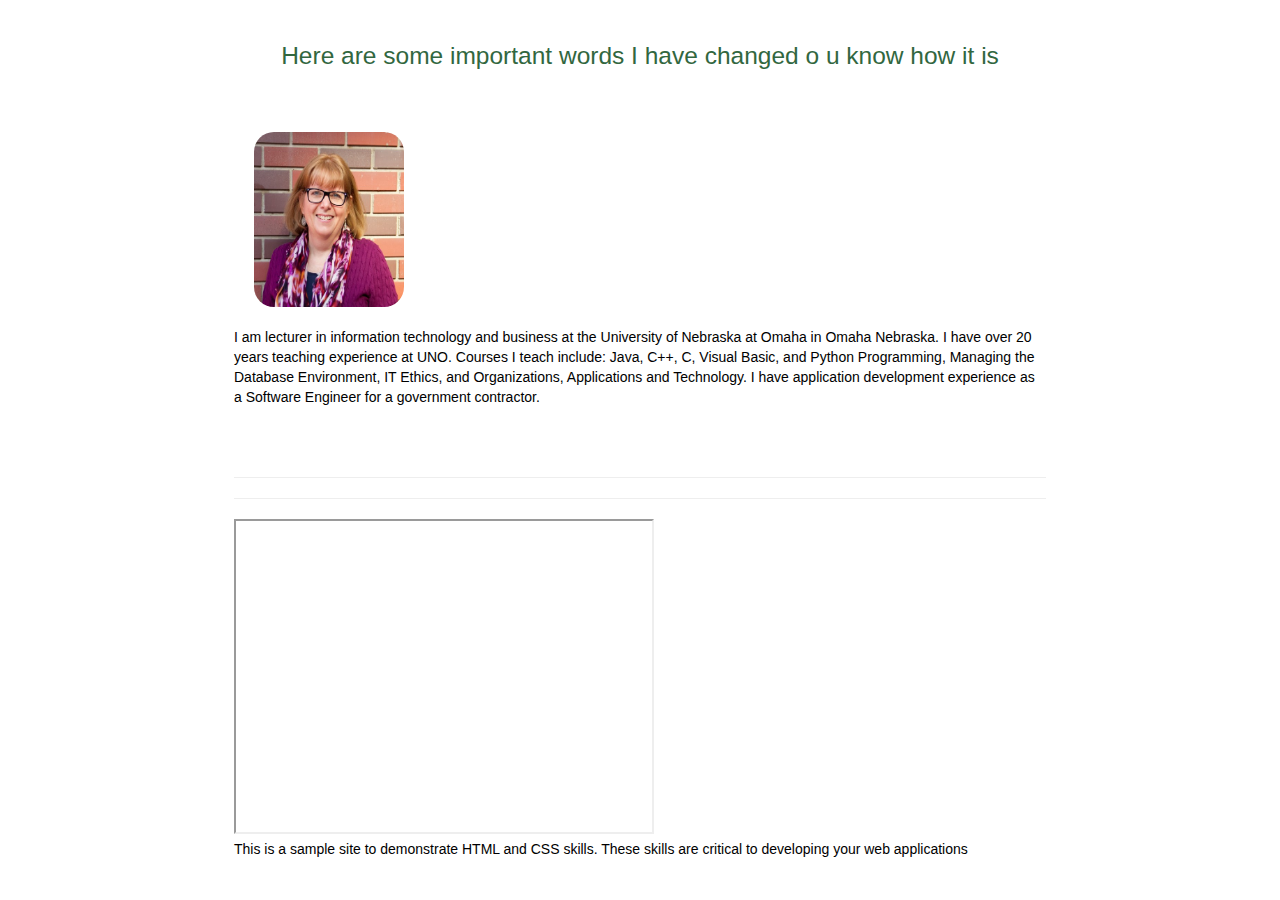
==== video.html @ 38d221b5 "3rd page added" ====
<!DOCTYPE html>
<html lang="en">
<head>
    <meta charset="UTF-8">

    <title>Sandra Vlasnik</title>
    <meta name="viewport" content="width=device-width, initial-scale=1.0">
    <link rel="stylesheet" href="https://maxcdn.bootstrapcdn.com/bootstrap/3.3.4/css/bootstrap.min.css">
    <link href="main.css" rel="stylesheet" type="text/css" media="screen,projection" >
</head>
<body>

<br>
<br>

<h1>Here are some important words I have changed o u know how it is</h1>


<br>
<br>
  <div id="wrapper">
      <section>

              <img class="myimage" src="vlasnik.jpg"/>
            <br>
            <p>

            I am lecturer in information technology and business at the University of Nebraska
            at Omaha in Omaha Nebraska. I have over 20 years teaching experience at UNO. Courses I
            teach include: Java, C++, C, Visual Basic, and Python Programming, Managing the Database
            Environment, IT Ethics, and Organizations, Applications and Technology. I have application 
            development experience as a Software Engineer for a government contractor.
            </p>
            <br>
            <br>
            <hr>
            <hr>

<iframe width="420" height="315"
src="https://www.youtube.com/embed/tgbNymZ7vqY">
</iframe>


            <p>
            This is a sample site to demonstrate HTML and CSS skills. These skills are critical to developing
            your web applications
            </p>



      </section>
  </div>






</body>
</html>
---- main.css ----
/*************************************
GENERAL
**************************************/
a {
 text-decoration: none;
 }

img {
max-width: 100%;

}



 body {
   font-family: 'Open Sans', sans-serif;
 }


 #wrapper {
   max-width: 940px;
   margin: 0 auto;
   padding: 0 5%;

 }



 a {
   color: #6ab47b;

 }

 h3 {
     margin: 0 0 1em 0;
 }


/*************************************
HEADING
**************************************/

header {
  float: left;
  margin: 0 0 20px 0;
  padding: 2px 0 0 0;
  width: 100%;

}



#logo {
   text-align: center;
   margin: 0;

 }

 h1  {
 font-family: 'Changa One', sans-serif;
 margin: 10px 0;
 font-size: 1.75em;
 font-weight: normal;
 line-height: 0.5;
 text-align: center;
 color: 	#FF0000;

 }

 h2  {


 font-size: 1.00em;
 font-weight: normal;
 margin: -5px 0 0;
 }


h3  {


    font-size: 1.1em;
    font-weight: 700;
    margin: 15px 0 0;
}







/*************************************
NAVIGATION
**************************************/
 nav {
	text-align: center;
	padding: 10px 0;
	margin: 20px 0 0;
  }

  nav ul  {
    list-style: none;
	margin: 0 10px;
	padding: 0;
}

nav li {
  display: inline-block;

}



/*************************************
FOOTER
**************************************/
 footer {
 font-size: 0.75em;
 text-align: center;
 clear: both;
 padding-top: 50px;
 color: #ccc;
 }

/*************************************
PAGE:
**************************************/
.mydiv {background: lightblue; width:250px; height: 250px;}

.myimage {
    Float:center;
    width:150px;
    height:175px;
    margin:20px;
    border-radius: 20px;
}




 /*************************************
PAGE: ABOUT
**************************************/
.profile-photo {
    display: block;
    max-width: 400px;
    margin: 0 auto 30px;
    border-radius: 5px;
}

/*************************************
COLORS
**************************************/


 /* green header*/
  header {
   background: #6ab47b;
   border-color: #599a68;
 }

 /* logo text*/

 h1,h2  {
    color: #32673f;
}

/* nav background on mobile devices*/
nav {
   background: #599a6b;
}

nav a, nav a:visited {
	color: #fff;
}

/* selected nav link color*/
nav a.selected, nav a:hover {
  color: #32673f;
}
/* site body*/
body {
    background-color: #fff;
    color: #000;
}


/*************************************
EXPERIMENT HERE
**************************************/

.image-cropper {
    max-width: 300px;
    height: auto;
    position: relative;
    overflow: hidden;
}

.image-cropper img{
    display: block;
    margin: auto;
    height: auto;
    width: 150%; 
    margin: 0 0 0 -20%;
    -webkit-border-radius: 50%;
    -moz-border-radius: 50%;
    -ms-border-radius: 50%;
    -o-border-radius: 50%;
    border-radius: 50%;  
}

.center {
  display: block;
  margin-left: auto;
  margin-right: auto;
  width: 50%;
}

.myButton {
	box-shadow: 0px 0px 0px 0px #3dc21b;
	background-color:#357345;
	border-radius:28px;
	border:1px solid #18ab29;
	display:inline-block;
	cursor:pointer;
	color:#ffffff;
	font-family:Courier New;
	font-size:17px;
	padding:14px 25px;
	text-decoration:none;
	text-shadow:0px 1px 0px #2f6627;
}
.myButton:hover {
	background-color:#5cbf2a;
}
.myButton:active {
	position:relative;
	top:1px;
}
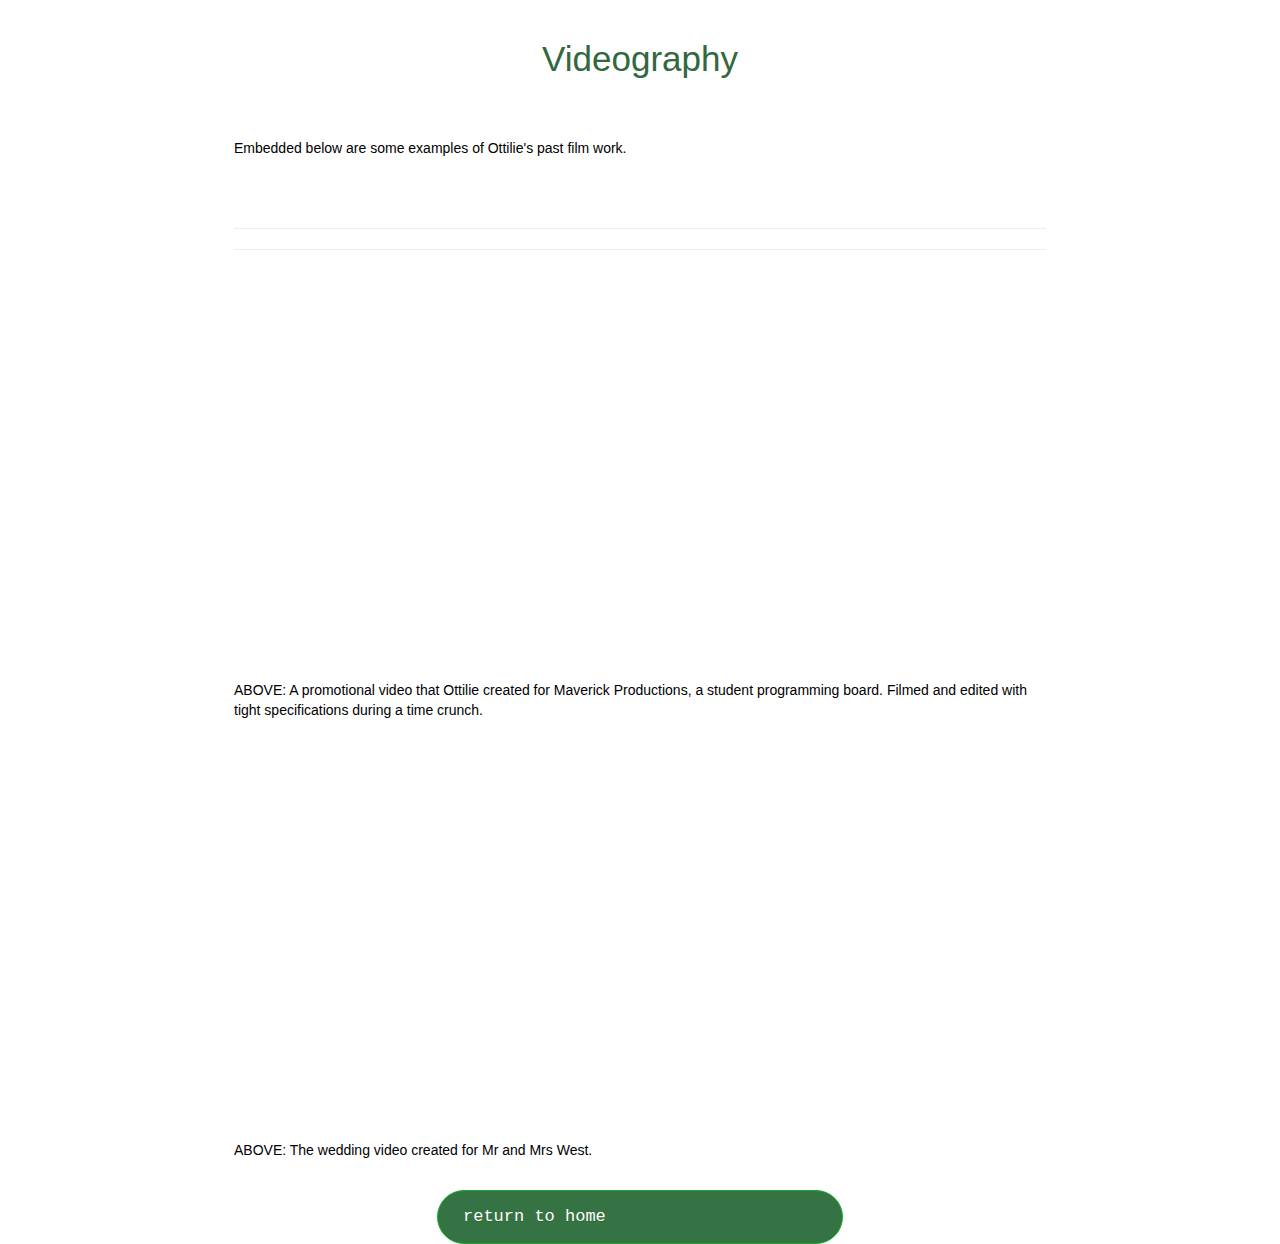
==== commit 92b4a9d5: "Finalizing Page Content" ====
--- a/video.html
+++ b/video.html
@@ -3,7 +3,7 @@
 <head>
     <meta charset="UTF-8">
 
-    <title>Sandra Vlasnik</title>
+    <title>Videography</title>
     <meta name="viewport" content="width=device-width, initial-scale=1.0">
     <link rel="stylesheet" href="https://maxcdn.bootstrapcdn.com/bootstrap/3.3.4/css/bootstrap.min.css">
     <link href="main.css" rel="stylesheet" type="text/css" media="screen,projection" >
@@ -13,7 +13,7 @@
 <br>
 <br>
 
-<h1>Here are some important words I have changed o u know how it is</h1>
+<h1>Videography</h1>
 
 
 <br>
@@ -21,38 +21,37 @@
   <div id="wrapper">
       <section>
 
-              <img class="myimage" src="vlasnik.jpg"/>
             <br>
             <p>
 
-            I am lecturer in information technology and business at the University of Nebraska
-            at Omaha in Omaha Nebraska. I have over 20 years teaching experience at UNO. Courses I
-            teach include: Java, C++, C, Visual Basic, and Python Programming, Managing the Database
-            Environment, IT Ethics, and Organizations, Applications and Technology. I have application 
-            development experience as a Software Engineer for a government contractor.
+            Embedded below are some examples of Ottilie's past film work. 
             </p>
             <br>
             <br>
             <hr>
             <hr>
 
-<iframe width="420" height="315"
-src="https://www.youtube.com/embed/tgbNymZ7vqY">
-</iframe>
+<iframe width="667" height="405" src="https://www.youtube.com/embed/17YsC_-nc7w" frameborder="0" allow="accelerometer; autoplay; clipboard-write; encrypted-media; gyroscope; picture-in-picture" allowfullscreen></iframe>
 
 
             <p>
-            This is a sample site to demonstrate HTML and CSS skills. These skills are critical to developing
-            your web applications
+            ABOVE: A promotional video that Ottilie created for Maverick Productions, a student programming board. Filmed and edited with tight specifications during a time crunch. 
             </p>
 
+<iframe width="667" height="405" src="https://www.youtube.com/embed/3x0sdMMhS0I" frameborder="0" allow="accelerometer; autoplay; clipboard-write; encrypted-media; gyroscope; picture-in-picture" allowfullscreen></iframe>
 
-
+	<p>
+            ABOVE: The wedding video created for Mr and Mrs West. 
+            </p>
       </section>
   </div>
 
 
+<div id="wrapper">
 
+	<br>
+	<a href="index.html" class="myButton">return to home</a>
+</div>
 
 
 
--- a/main.css
+++ b/main.css
@@ -60,7 +60,7 @@
  h1  {
  font-family: 'Changa One', sans-serif;
  margin: 10px 0;
- font-size: 1.75em;
+ font-size: 2.5em;
  font-weight: normal;
  line-height: 0.5;
  text-align: center;
@@ -130,10 +130,13 @@
 .mydiv {background: lightblue; width:250px; height: 250px;}
 
 .myimage {
-    Float:center;
+    Float:left;
     width:150px;
     height:175px;
-    margin:20px;
+    margin-left: auto;
+    margin-right: auto;
+    width: 50%;
+    Display: block;
     border-radius: 20px;
 }
 
@@ -196,6 +199,8 @@
     height: auto;
     position: relative;
     overflow: hidden;
+	margin-left: auto;
+    margin-right: auto;
 }
 
 .image-cropper img{
@@ -203,7 +208,7 @@
     margin: auto;
     height: auto;
     width: 150%; 
-    margin: 0 0 0 -20%;
+    margin: 0 0 0 0%;
     -webkit-border-radius: 50%;
     -moz-border-radius: 50%;
     -ms-border-radius: 50%;
@@ -231,6 +236,10 @@
 	padding:14px 25px;
 	text-decoration:none;
 	text-shadow:0px 1px 0px #2f6627;
+	display: block;
+ 	 margin-left: auto;
+  	margin-right: auto;
+ 	 width: 50%;
 }
 .myButton:hover {
 	background-color:#5cbf2a;
